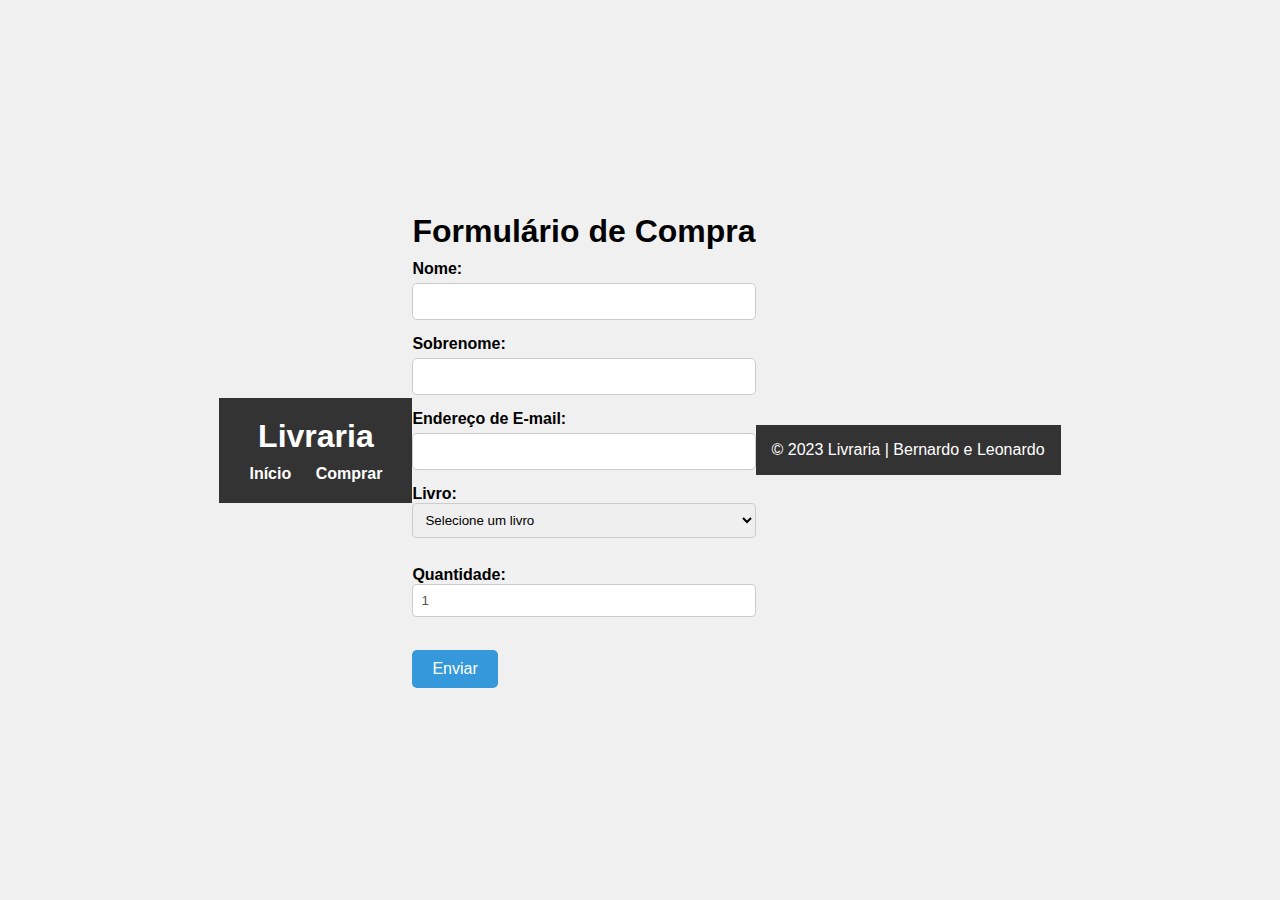
==== Cadastro.html @ 12ac9dd8 "aSAD" ====
<!DOCTYPE html>
<html lang="pt-br">

<head>
    <meta charset="UTF-8">
    <meta name="viewport" content="width=device-width, initial-scale=1.0">
    <link rel="stylesheet" href="Style/Style.css">
    <title>Cadastro de Livros</title>
    <style>
        body {
            background-color: #f0f0f0;
            font-family: Verdana, Arial, sans-serif;
            display: flex;
            justify-content: center;
            align-items: center;
            height: 100vh;
            margin: 0;
        }

        .body1 {
            background-color: #f0f0f0;
            font-family: Verdana, Arial, sans-serif;
            height: 100vh;
            margin: 0;
        }

        .form-container {
            text-align: center;
            background-color: #fff;
            padding: 30px;
            border: 2px solid #ccc;
            border-radius: 10px;
            box-shadow: 0 0 10px rgba(0, 0, 0, 0.2);
            max-width: 400px;
            width: 100%;
        }

        label {
            display: block;
            margin-top: 10px;
            font-weight: bold;
            text-align: left;
        }

        input[type="text"],
        input[type="email"],
        input[type="date"] {
            width: 100%;
            padding: 10px;
            margin: 5px 0;
            border: 1px solid #ccc;
            border-radius: 5px;
        }

        input[type="submit"] {
            background-color: #3498db;
            color: #fff;
            padding: 10px 20px;
            border: none;
            border-radius: 5px;
            cursor: pointer;
            font-size: 16px;
            margin-top: 15px;
            transition: background-color 0.3s;
        }

        input[type="submit"]:hover {
            background-color: #258cd1;
        }

        .error-message {
            color: red;
            font-size: 14px;
            margin-top: 5px;
        }
    </style>
</head>

<body1>
    <header>
        <h1>Livraria</h1>
        <nav>
            <ul>
                <li><a href="index.html">Início</a></li>
                <li><a href="Cadastro.html">Comprar</a></li>
            </ul>
        </nav>
    </header>
</body1>
<body>
    <main>
        <div class "form-container">

            <h1>Formulário de Compra</h1>

            <form id="compraLivroForm">
                <div class "form-container">
                    <form action="processar_formulario.php" method="POST">
                        <label for="nome">Nome:</label>
                        <input type="text" id="nome" name="nome" required>

                        <label for="sobrenome">Sobrenome:</label>
                        <input type="text" id="sobrenome" name="sobrenome" required>

                        <label for="email">Endereço de E-mail:</label>
                        <input type="email" id="email" name="email" required>

                    </form>
                </div>
                <label for="livro">Livro:</label>
                <select id="livro" name="livro" required>
                    <option value="" disabled selected>Selecione um livro</option>
                    <option value="Harry Potter e a Pedra Filosofal">Harry Potter e a Pedra Filosofal</option>
                    <option value="Diário de um Banana">Diário de um Banana</option>
                    <option value="Crepúsculo">Crepúsculo</option>
                    <option value="Pequeno Príncipe">Pequeno Príncipe</option>
                    <option value="De Volta ao Jogo">De Volta ao Jogo</option>
                    <option value="Aventura Jurássica">Aventura Jurássica</option>
                </select><br><br>

                <label for="quantidade">Quantidade:</label>
                <input type="number" id="quantidade" name="quantidade" min="1" value="1" required><br><br>

                <input type="submit" value="Enviar">
                </fieldset>
            </form>

            <script>
                document.getElementById('compraLivroForm').addEventListener('submit', function (event) {
                    event.preventDefault();
                    const formData = new FormData(this);
                    const data = {};
                    formData.forEach((value, key) => {
                        data[key] = value;
                    });
                    console.log('Dados da compra:', data);
                });
            </script>
        </div>
    </main>
    <footer>
        <p>&copy; 2023 Livraria | Bernardo e Leonardo</p>
    </footer>
</body>

</html>
---- Style/Style.css ----
@media screen and (max-width: 768px) {
    .card {
        width: calc(50% - 20px);
    }
}

@media screen and (max-width: 480px) {
    .card {
        width: 100%;
    }
}

* {
    margin: 0;
    padding: 0;
    box-sizing: border-box;
}

header {
    background-color: #333;
    color: #fff;
    text-align: center;
    padding-top: 20px;
    padding-bottom: 20px;
    padding-left: 20px;
    padding-right: 20px;
}

header {
    background-color: #333;
    color: #fff;
    text-align: center;
    padding: 20px;
}

header h1 {
    margin-bottom: 10px;
}

nav ul {
    list-style: none;
}

nav li {
    display: inline;
    margin: 0 10px;
}

nav a {
    text-decoration: none;
    font-weight: bold;
    color: #fff;
}

footer {
    background-color: #333;
    color: #fff;
    text-align: center;
    padding: 1rem;
}

main {
    overflow: hidden;
}

.card {
    width: calc(33.33% - 20px);
    height: 500px;
    margin: 10px;
    padding: 10px;
    background-color: #e6e6e6;
    box-shadow: 0 2px 4px rgba(0, 0, 0, 0.1);
    text-align: center;
    float: left;
}

.card img {
    height: 400px;
    width: 250px;
    border-radius: 10px;
}



.container {
    width: 1200px;
    max-width: 100%;
    margin: 0 auto;
    padding: 20px;
    background-color: #fff;
    box-shadow: 0 2px 4px rgba(0, 0, 0, 0.1);
}

form {
    overflow: hidden;
}

form fieldset {
    border: 1px solid #ccc;
    border-radius: 4px;
    padding: 10px;
    margin-bottom: 10px;
}

form legend {
    font-weight: bold;
    color: #777;
}

.form-container {
    text-align: center;
    background-color: #fff;
    padding: 30px;
    border: 2px solid #ccc;
    border-radius: 10px;
    box-shadow: 0 0 10px rgba(0, 0, 0, 0.2);
    max-width: 400px;
    width: 100%;
}

.input-container {
    margin-bottom: 10px;
}

.input-container label {
    display: block;
    margin-bottom: 5px;
    font-weight: bold;
    font-size: 14px;
}

input[type="text"],
input[type="date"],
input[type="number"] {
    width: 100%;
    padding: 8px;
    border: 1px solid #ccc;
    border-radius: 4px;
    color: #555;
}

.radio-group label {
    display: inline;
    margin-right: 10px;
    font-weight: normal;
}

.input-check {
    display: inline-block;
    margin-right: 10px;
}

.input-check input[type="checkbox"]+label {
    display: inline-block;
    font-weight: normal;
}

textarea {
    width: 100%;
    padding: 8px;
    border: 1px solid #ccc;
    border-radius: 4px;
    resize: vertical;
    height: 120px;
}

select {
    width: 100%;
    padding: 8px;
    border: 1px solid #ccc;
    border-radius: 4px;
}

button {
    background-color: #007bff;
    color: white;
    border: none;
    border-radius: 4px;
    padding: 10px;
    cursor: pointer;
}

button[type="reset"] {
    background-color: #6c757d;
}

button:hover {
    background-color: #0056b3;
}

.text {
    align-items: center;
}
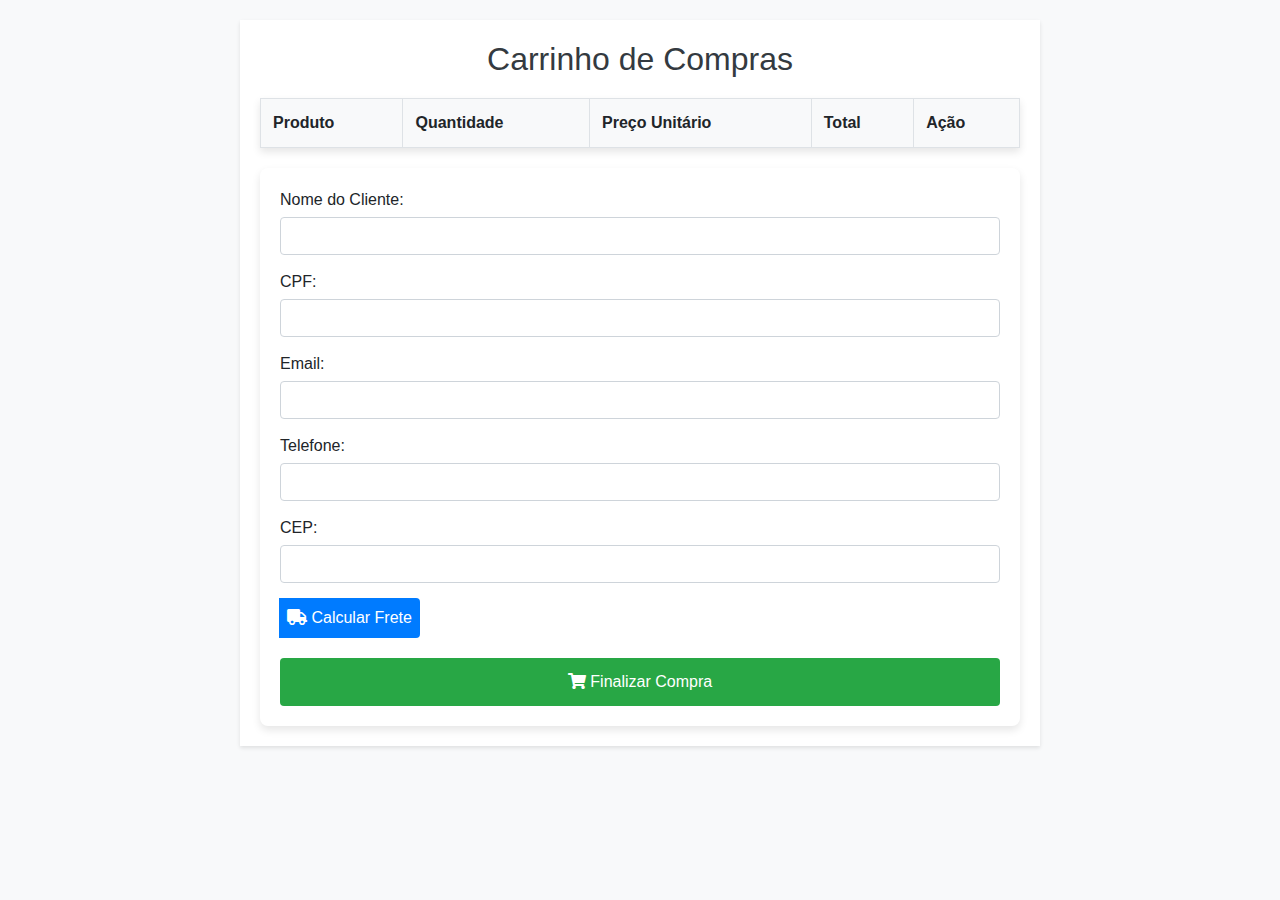
==== commit 63474777: "Update Cadastro.html" ====
--- a/Cadastro.html
+++ b/Cadastro.html
@@ -1,146 +1,167 @@
 <!DOCTYPE html>
-<html lang="pt-br">
-
+<html lang="en">
 <head>
     <meta charset="UTF-8">
     <meta name="viewport" content="width=device-width, initial-scale=1.0">
+    <title>Carrinho de Compras</title>
+    <link rel="stylesheet" href="https://stackpath.bootstrapcdn.com/bootstrap/4.5.2/css/bootstrap.min.css">
+    <link rel="stylesheet" href="https://cdnjs.cloudflare.com/ajax/libs/font-awesome/5.15.1/css/all.min.css">
     <link rel="stylesheet" href="Style/Style.css">
-    <title>Cadastro de Livros</title>
     <style>
         body {
-            background-color: #f0f0f0;
-            font-family: Verdana, Arial, sans-serif;
-            display: flex;
-            justify-content: center;
-            align-items: center;
-            height: 100vh;
-            margin: 0;
+            font-family: 'Segoe UI', Tahoma, Geneva, Verdana, sans-serif;
+            background-color: #f8f9fa;
         }
 
-        .body1 {
-            background-color: #f0f0f0;
-            font-family: Verdana, Arial, sans-serif;
-            height: 100vh;
-            margin: 0;
+        .container {
+            margin-top: 20px;
+            max-width: 800px;
         }
 
-        .form-container {
+        h2 {
+            color: #343a40;
             text-align: center;
+        }
+
+        #cart {
+            margin-top: 20px;
+            border-collapse: collapse;
+            width: 100%;
             background-color: #fff;
-            padding: 30px;
-            border: 2px solid #ccc;
-            border-radius: 10px;
-            box-shadow: 0 0 10px rgba(0, 0, 0, 0.2);
-            max-width: 400px;
+            box-shadow: 0 4px 8px rgba(0, 0, 0, 0.1);
+        }
+
+        #cart th, #cart td {
+            border: 1px solid #dee2e6;
+            padding: 12px;
+            text-align: left;
+        }
+
+        #cart th {
+            background-color: #f8f9fa;
+        }
+
+        #total {
+            margin-top: 20px;
+            font-size: 18px;
+            text-align: right;
+            color: #007bff;
+        }
+
+        #checkout-form {
+            margin-top: 20px;
+            background-color: #fff;
+            box-shadow: 0 4px 8px rgba(0, 0, 0, 0.1);
+            padding: 20px;
+            border-radius: 8px;
+        }
+
+        #checkout-form label {
+            display: block;
+            margin-bottom: 5px;
+        }
+
+        #checkout-form input {
+            width: 100%;
+            padding: 8px;
+            margin-bottom: 15px;
+            border: 1px solid #ced4da;
+            border-radius: 4px;
+        }
+
+        #checkout-btn {
+            background-color: #28a745;
+            color: white;
+            padding: 12px;
+            border: none;
+            cursor: pointer;
             width: 100%;
         }
 
-        label {
-            display: block;
-            margin-top: 10px;
-            font-weight: bold;
-            text-align: left;
+        #checkout-btn:hover {
+            background-color: #218838;
         }
 
-        input[type="text"],
-        input[type="email"],
-        input[type="date"] {
-            width: 100%;
-            padding: 10px;
-            margin: 5px 0;
-            border: 1px solid #ccc;
-            border-radius: 5px;
+        #calculate-shipping-btn {
+            background-color: #007bff;
+            color: white;
+            padding: 8px;
+            border: none;
+            cursor: pointer;
         }
 
-        input[type="submit"] {
-            background-color: #3498db;
-            color: #fff;
-            padding: 10px 20px;
-            border: none;
-            border-radius: 5px;
-            cursor: pointer;
-            font-size: 16px;
-            margin-top: 15px;
-            transition: background-color 0.3s;
+        #calculate-shipping-btn:hover {
+            background-color: #0056b3;
         }
 
-        input[type="submit"]:hover {
-            background-color: #258cd1;
+        #shipping-info {
+            margin-top: 20px;
         }
 
-        .error-message {
-            color: red;
+        #shipping-info p {
             font-size: 14px;
-            margin-top: 5px;
         }
     </style>
 </head>
+<body>
 
-<body1>
-    <header>
-        <h1>Livraria</h1>
-        <nav>
-            <ul>
-                <li><a href="index.html">Início</a></li>
-                <li><a href="Cadastro.html">Comprar</a></li>
-            </ul>
-        </nav>
-    </header>
-</body1>
-<body>
-    <main>
-        <div class "form-container">
+<div class="container">
+    <h2>Carrinho de Compras</h2>
 
-            <h1>Formulário de Compra</h1>
+    <table id="cart">
+        <thead>
+        <tr>
+            <th>Produto</th>
+            <th>Quantidade</th>
+            <th>Preço Unitário</th>
+            <th>Total</th>
+            <th>Ação</th>
+        </tr>
+        </thead>
+        <tbody id="cart-body"></tbody>
+    </table>
 
-            <form id="compraLivroForm">
-                <div class "form-container">
-                    <form action="processar_formulario.php" method="POST">
-                        <label for="nome">Nome:</label>
-                        <input type="text" id="nome" name="nome" required>
+    <form id="checkout-form">
+        <label for="name">Nome do Cliente:</label>
+        <input type="text" id="name" class="form-control" required>
 
-                        <label for="sobrenome">Sobrenome:</label>
-                        <input type="text" id="sobrenome" name="sobrenome" required>
+        <label for="cpf">CPF:</label>
+        <input type="text" id="cpf" class="form-control" required>
 
-                        <label for="email">Endereço de E-mail:</label>
-                        <input type="email" id="email" name="email" required>
+        <label for="email">Email:</label>
+        <input type="email" id="email" class="form-control" required>
 
-                    </form>
-                </div>
-                <label for="livro">Livro:</label>
-                <select id="livro" name="livro" required>
-                    <option value="" disabled selected>Selecione um livro</option>
-                    <option value="Harry Potter e a Pedra Filosofal">Harry Potter e a Pedra Filosofal</option>
-                    <option value="Diário de um Banana">Diário de um Banana</option>
-                    <option value="Crepúsculo">Crepúsculo</option>
-                    <option value="Pequeno Príncipe">Pequeno Príncipe</option>
-                    <option value="De Volta ao Jogo">De Volta ao Jogo</option>
-                    <option value="Aventura Jurássica">Aventura Jurássica</option>
-                </select><br><br>
+        <label for="phone">Telefone:</label>
+        <input type="tel" id="phone" class="form-control" required>
 
-                <label for="quantidade">Quantidade:</label>
-                <input type="number" id="quantidade" name="quantidade" min="1" value="1" required><br><br>
+        <label for="cep">CEP:</label>
+        <div class="input-group mb-3">
+            <input type="text" id="cep" class="form-control" required>
+            <div class="input-group-append">
+                <button type="button" id="calculate-shipping-btn" class="btn"><i class="fas fa-truck"></i> Calcular Frete</button>
+            </div>
+        </div>
 
-                <input type="submit" value="Enviar">
-                </fieldset>
-            </form>
+        <div id="shipping-info"></div>
 
-            <script>
-                document.getElementById('compraLivroForm').addEventListener('submit', function (event) {
-                    event.preventDefault();
-                    const formData = new FormData(this);
-                    const data = {};
-                    formData.forEach((value, key) => {
-                        data[key] = value;
-                    });
-                    console.log('Dados da compra:', data);
-                });
-            </script>
-        </div>
-    </main>
-    <footer>
-        <p>&copy; 2023 Livraria | Bernardo e Leonardo</p>
-    </footer>
+        <a href="index.html"><button id="checkout-btn" class="btn btn-success"><i class="fas fa-shopping-cart"></i> Finalizar Compra</button></a>
+    </form>
+</div>
+
+
+<script src="https://code.jquery.com/jquery-3.6.4.min.js"></script>
+
+<script>
+
+    function finalizarCompra() {
+        alert("Compra finalizada! Obrigado por comprar conosco.");
+    }
+
+    document.getElementById("checkout-btn").addEventListener("click", finalizarCompra);
+</script>
+
+
+<script src="https://stackpath.bootstrapcdn.com/bootstrap/4.5.2/js/bootstrap.min.js"></script>
+
 </body>
-
-</html>+</html>
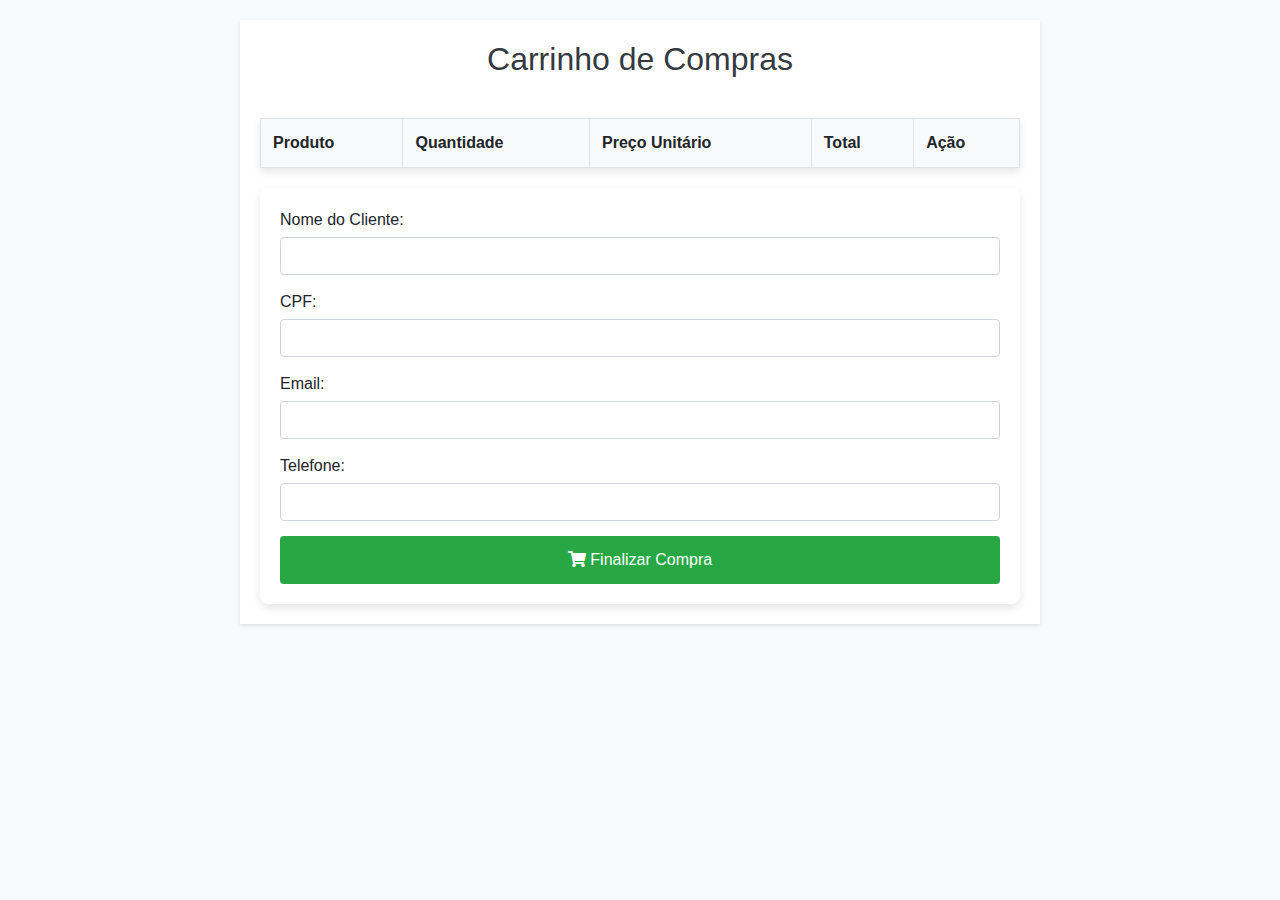
==== commit b3043dc6: "Update Cadastro.html" ====
--- a/Cadastro.html
+++ b/Cadastro.html
@@ -1,5 +1,6 @@
 <!DOCTYPE html>
 <html lang="en">
+
 <head>
     <meta charset="UTF-8">
     <meta name="viewport" content="width=device-width, initial-scale=1.0">
@@ -31,7 +32,8 @@
             box-shadow: 0 4px 8px rgba(0, 0, 0, 0.1);
         }
 
-        #cart th, #cart td {
+        #cart th,
+        #cart td {
             border: 1px solid #dee2e6;
             padding: 12px;
             text-align: left;
@@ -102,66 +104,97 @@
             font-size: 14px;
         }
     </style>
+
+
 </head>
+
 <body>
 
-<div class="container">
-    <h2>Carrinho de Compras</h2>
-
-    <table id="cart">
-        <thead>
-        <tr>
-            <th>Produto</th>
-            <th>Quantidade</th>
-            <th>Preço Unitário</th>
-            <th>Total</th>
-            <th>Ação</th>
-        </tr>
-        </thead>
-        <tbody id="cart-body"></tbody>
-    </table>
-
-    <form id="checkout-form">
-        <label for="name">Nome do Cliente:</label>
-        <input type="text" id="name" class="form-control" required>
-
-        <label for="cpf">CPF:</label>
-        <input type="text" id="cpf" class="form-control" required>
-
-        <label for="email">Email:</label>
-        <input type="email" id="email" class="form-control" required>
-
-        <label for="phone">Telefone:</label>
-        <input type="tel" id="phone" class="form-control" required>
-
-        <label for="cep">CEP:</label>
-        <div class="input-group mb-3">
-            <input type="text" id="cep" class="form-control" required>
-            <div class="input-group-append">
-                <button type="button" id="calculate-shipping-btn" class="btn"><i class="fas fa-truck"></i> Calcular Frete</button>
-            </div>
-        </div>
-
-        <div id="shipping-info"></div>
-
-        <a href="index.html"><button id="checkout-btn" class="btn btn-success"><i class="fas fa-shopping-cart"></i> Finalizar Compra</button></a>
-    </form>
-</div>
-
-
-<script src="https://code.jquery.com/jquery-3.6.4.min.js"></script>
-
-<script>
-
-    function finalizarCompra() {
-        alert("Compra finalizada! Obrigado por comprar conosco.");
-    }
-
-    document.getElementById("checkout-btn").addEventListener("click", finalizarCompra);
-</script>
-
-
-<script src="https://stackpath.bootstrapcdn.com/bootstrap/4.5.2/js/bootstrap.min.js"></script>
+    <div class="container">
+        <h2>Carrinho de Compras</h2>
+
+        <table id="cart">
+            <table id="cart">
+                <thead>
+                    <tr>
+                        <th>Produto</th>
+                        <th>Quantidade</th>
+                        <th>Preço Unitário</th>
+                        <th>Total</th>
+                        <th>Ação</th>
+                    </tr>
+                </thead>
+            </table>
+        </table>
+
+        <form id="checkout-form" onsubmit="return validarForm()">
+            <form id="checkout-form" onsubmit="return validarForm()">
+                <form id="checkout-form">
+                    <label for="name">Nome do Cliente:</label>
+                    <input type="text" id="name" class="form-control" required>
+
+                    <label for="cpf">CPF:</label>
+                    <input type="text" id="cpf" class="form-control" required>
+
+                    <label for="email">Email:</label>
+                    <input type="email" id="email" class="form-control" required>
+
+                    <label for="phone">Telefone:</label>
+                    <input type="tel" id="phone" class="form-control" required>
+
+                    <a href="index.html">
+                        <button type="submit" id="checkout-btn" class="btn btn-success">
+                            <i class="fas fa-shopping-cart"></i> Finalizar Compra
+                        </button>
+                    </a>
+                </form>
+            </form>
+        </form>
+    </div>
+
+    <script src="https://code.jquery.com/jquery-3.6.4.min.js"></script>
+
+    <script>
+        function finalizarCompra() {
+            alert("Compra finalizada! Obrigado por comprar conosco.");
+            criarComprovante();
+        }
+
+        function criarComprovante() {
+
+            var nome = document.getElementById("name").value;
+            var cpf = document.getElementById("cpf").value;
+            var email = document.getElementById("email").value;
+            var telefone = document.getElementById("phone").value;
+            var cep = document.getElementById("cep").value;
+
+
+            var comprovante = `
+            <h3>Comprovante de Compra</h3>
+            <p><strong>Nome:</strong> ${nome}</p>
+            <p><strong>CPF:</strong> ${cpf}</p>
+            <p><strong>Email:</strong> ${email}</p>
+            <p><strong>Telefone:</strong> ${telefone}</p>
+            <p><strong>CEP:</strong> ${cep}</p>
+        `;
+
+
+            alert(comprovante);
+        }
+
+        function validarForm() {
+
+
+
+            finalizarCompra();
+
+
+            return false;
+        }
+    </script>
+
+    <script src="https://stackpath.bootstrapcdn.com/bootstrap/4.5.2/js/bootstrap.min.js"></script>
 
 </body>
+
 </html>
--- a/Style/Style.css
+++ b/Style/Style.css
@@ -172,12 +172,12 @@
 }
 
 button {
-    background-color: #007bff;
+    background-color: #28a745;
     color: white;
+    padding: 8px 16px;
     border: none;
+    cursor: pointer;
     border-radius: 4px;
-    padding: 10px;
-    cursor: pointer;
 }
 
 button[type="reset"] {
@@ -189,5 +189,6 @@
 }
 
 .text {
-    align-items: center;
-}+    align-items: top;
+}
+
